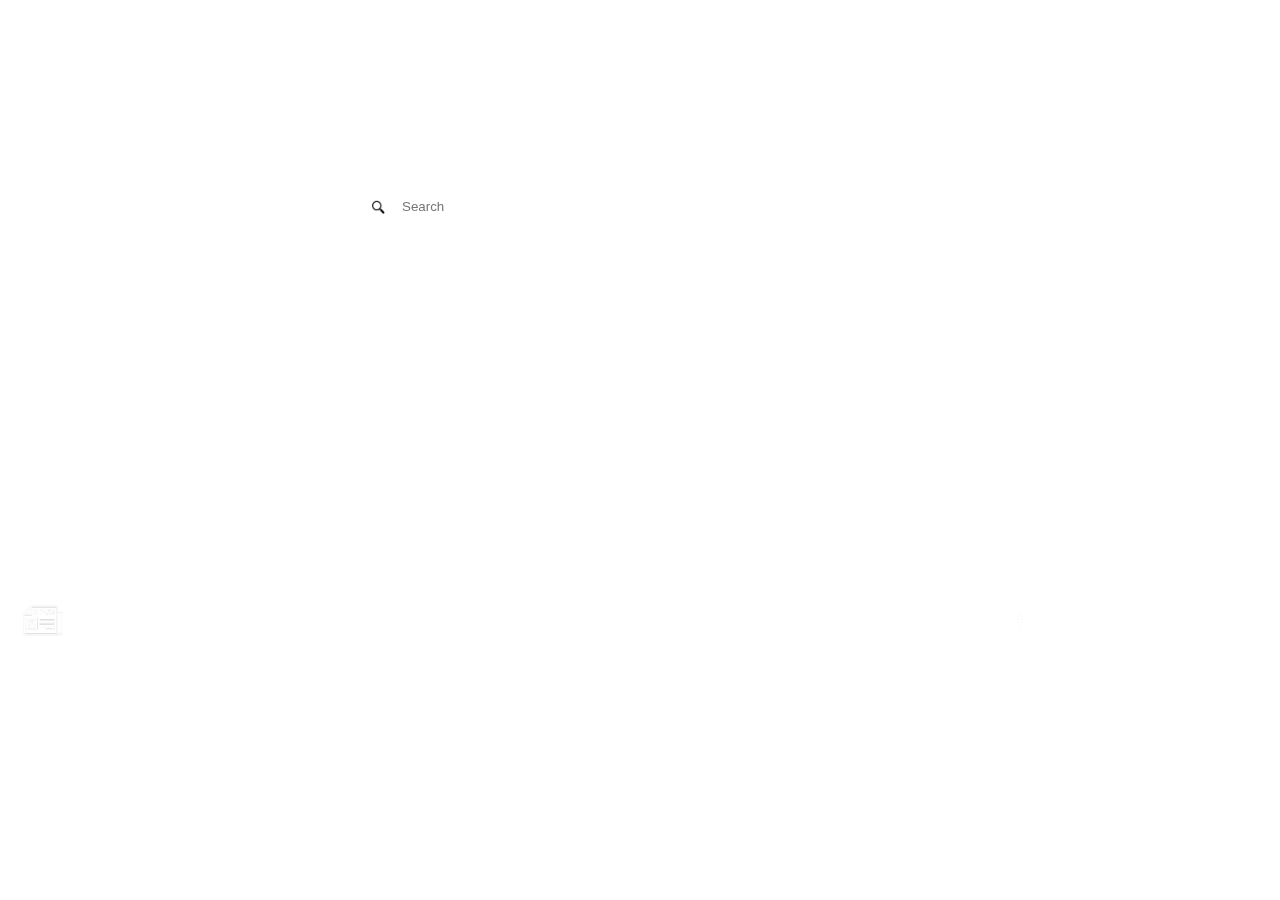
==== index.html @ d99f0b7e "Add: icone noticias" ====
<!DOCTYPE html>
<html lang="en">
<head>
    <meta charset="UTF-8">
    <meta http-equiv="X-UA-Compatible" content="IE=edge">
    <meta name="viewport" content="width=device-width, initial-scale=1.0">
    <title>Smart Room</title>
    <link rel="stylesheet" href="style.css">
    <link rel="stylesheet" href="./css/news.css">
    <link rel="stylesheet" href="./css/userAppsGoogle.css">
    <link rel="stylesheet" href="./css/menuMicro.css">
    <link rel="stylesheet" href="./css/config.css">
    <link rel="stylesheet" href="./css/homeApp.css">
    
</head>
<body>
    <!-- <img src="./img/Background/Monet/3.jpg" class="background-img"> -->
   
    <section class="fundoBody">
        <div style="background-image: url(./img/Background/paisagens/20.jpg);" class="background-img">
        </div>
    </section>
    <!--====================== menus de apps:========================== -->
    <div class="google-fundo">
        <img src="./img/menu.png" class="img-menu" onclick="google()">
    </div>
    
    <div class="micro-fundo">          <!--   menuMicro.css e menuMicro.js -->
        <img src="./img/menu.png" class="img-menu" onclick="micro()">
    </div>

    <!--====================== Configurações :========================== -->
    <div class="config-fundo">         <!--  config.js -->
        <img src="./img/engrenagem.png" onclick="config()">
    </div>
    
    <!--============================= Header / Principal ================================ -->

    <div class="head-frase">
        <p>Welcome To Smart Room</p>
        <h1 id="h1-id" onclick="fraseEdit()">Dê mais um passo na direção certa!</h1>
    </div>

    <form id="pesquisa" method="get" action="https://www.google.com/search" target="_blank" >
        <button type="submit"> <img src="./img/lupa.PNG" class="lupa"></button>
        <input type="text" class="tftextinput" name="q" id="google-search" placeholder="Search"><br><br>
        <!-- <input type="submit" value="" class="tfbutton" src="/img/lupa.PNG">  -->
    </form>

    <div class="links">     <!-- pesquisar como fazer carrossel-->
        <p>Nenhum link adicionado!</p>
        <div class="homeApp-user-div">
        </div>

        <div id="home-addLink">
            <img id="home-addLink-img" src="./img/Add.png" onclick="home_addLink()">
        </div>
    </div>

    
    <!-- ========================= Noticias ======================== -->
    <div class="news-icon-div">
        <div class="news-icon">     <!-- Botão para abrir as noticias-->     
            <a href="#janela-noticia">
                <img src="./img/News.png" class="img-menu" onclick="principais_noticias2()">
            </a>
        </div>
    
        <p id="news-p">Abrir Noticiário</p>
    </div>

<!-- 
    <div class="div-noticias" > 
        <a href="#janela-noticia" id="ancora-noticias">
            <div id="noticias"> 
                <section id="noticias1">
                    <img src="./img/noticias/techmund.jpg"  >
                    
                    <div id="hover-news" onclick="noticias()" >
                        <div id="div-news"></div>
                        
                        <h1 >Tecnologia</h1>
                    </div>
                </section>

                <section id="noticias2">
                    <img src="./img/noticias/cnnBrasil.jpg" >
                    
                    <div id="hover-news" onclick="noticias2()">
                        <div id="div-news"></div>
                        
                        <h1 >Diversas</h1>
                    </div>
                </section>
                
                <section id="noticias3">
                    <img src="./img/noticias/IM.png" >
                    
                    <div id="hover-news" onclick="noticias3()">
                        <div id="div-news"></div>
                        
                        <h1 >Dinheiro</h1>
                    </div>
                </section>
            </div>
        </a>
        
        <a href="#janela-noticia" id="ancora-noticias2">
            <div id="noticias"> 
                <section id="noticiasA">
                    <img src="./img/noticias/techradar.png"  >
                    
                    <div id="hover-news" onclick="noticiasA()" >
                        <div id="div-news"></div>
                        
                        <h1 >Tech - exterior</h1>
                    </div>
                </section>

                <section id="noticiasB">
                    <img src="./img/noticias/bundle.jpg" >
                    
                    <div id="hover-news" onclick="noticiasB()">
                        <div id="div-news"></div>
                        
                        <h1 >internacional</h1>
                    </div>
                </section>
                
                <section id="noticiasC">
                    <img src="./img/noticias/sturtup.jpg" >
                    
                    <div id="hover-news" onclick="noticiasC()">
                        <div id="div-news"></div>
                        
                        <h1 >SturtUp</h1>
                    </div>
                </section>
            </div>
        </a>
    </div>

    
    <div class="div-principais">
        <a href="#janela-noticia" class="ancora-principais" > 
            <button onclick="principais_noticias()" id="button-principais" style="background-image: url(./img/noticias/mais\ noticias.jpg); background-size: cover;" >
                <img src="" alt="">
            </button>
            
            <button onclick="principais_noticias2()" id="button-principais-user" style="background-image: url(./img/noticias/meu\ favorito.jpg); background-size: cover;">
            </button>
        </a>
    </div> -->
<!-- ================================- impressões por funções js ==================================    -->
<!-- AS divs que são impressas pelo js, estão sendo criadas abaixo dos scripts (exceto os iframes)-->

<div class="main">
</div>

   <script src="./script.js"></script>
   <script src="./js/frase.js"></script>
   <script src="./js/userAppsGoogle.js"></script>
   <script src="./js/menuMicro.js"></script>
   <script src="./js/config.js"></script>
   <script src="./js/homeApp.js"></script>
</body>
</html>
---- style.css ----
/* ============================
      🟡  Variáveis de cor 
============================= */
:root {
    --textoCor: #161616; 
    --textoCor_hover: rgb(195, 255, 255);
    --ButtonCor: #363636;
    --ButtonCor_hover: rgb(65, 83, 83);
    --appHover: rgb(148 221 221);
    --buttonOff_cor: rgb(170, 2, 2);
    

}

body {
    font-family: system-ul, Arial, Helvetica, sans-serif;
    color: white;
    box-sizing: border-box;
    margin: 0;
    display: flex;
    flex-direction: column;
    align-items: center;
    /* background-color: rgb(0 126 126); */
    background-repeat:round;
    background-size: cover; 
}

.fundoBody {
    position: fixed;
    margin-top: 0;
    z-index: -1;
    width: 100%;
    /* margin-top: 0; */
    height: 790px;
    background-size: inherit;
}
.background-img {
    position: fixed;
    margin-top: 0;
    z-index: -1;
    width: 100%;
    /* margin-top: 0; */
    height: 790px;
    background-size: inherit;
}

a {
    text-decoration: none;
}

button {
    background-color: var(--ButtonCor);
}

/* ===================== ScrollBars ================ */
::-webkit-scrollbar {
    width: 15px;
}

::-webkit-scrollbar-track {
    background-color: #F4F4F4;
}

::-webkit-scrollbar-thumb {
    background: #9aa1aa;       /* Cor da barrinha do scrollbar*/  
    border-radius: 35px;
}

div ::-webkit-scrollbar {
    width: 8px;
    background: none;
    border-radius: 15px;
  
}

div ::-webkit-scrollbar-track {
    background: none;
    border-radius: 15px;
    
}

div ::-webkit-scrollbar-thumb {
    background: #adadad;
    border-radius: 35px;
    
}


/* ===================== Main ================ */
.main {
    width: 100%;
}

/* =====================
       🟡 Menus
===================== */

.google-fundo{      /* botão apps */
    position: absolute;
    top: 20px;
    right: 20px;
    width: 35px;
    height: 35px;
    align-items: center;
    justify-content: center;
    display: flex;
    border-radius: 4px;
}

.img-menu { 
    width: 27px;
}

.google-fundo:hover{
    background-color: grey;
    opacity: 0.7;
    cursor: pointer;
}

.menu{            /* div apps (Js) */
    width: 340px;
    height: 411px;
    position: absolute;
    background-color: white;
    border-radius: 15px;
    padding: 0px;
    box-shadow: 1px 1px 8px 0px #000000;
    right: 20px;
    top: 65px;
    display: flex;
    flex-direction: column;
    z-index: 400;
}

#google-apps-scroll{
    overflow-y: scroll;
    overflow-x: hidden;
    z-index: 0;
    border-bottom-right-radius: 15px;
    border-top-right-radius: 15px;
    height: 368px;
    margin-top: 7px;
    margin-right: 4px;
}

.menu ul{            /* div apps (Js) */
    display: flex;
    padding-left: 0;
}

#addGoogle-button{
    border: none;
    border-radius: 15px;
    margin-bottom: 50px;
    width: 178px;
    height: 30px;
    color: white;
    display: block;
    margin: auto;
    margin-bottom: 50px;
    background-color:#505050;;
}
#addGoogle-button:hover{
   cursor: pointer;
   background-color: rgb(80, 102, 102);
}

.menu form{            /* form ao qual se encontra o botão mais do google */
    position: absolute;
    margin-top: 368px;
}

.menu form button{            /* botão mais do google */
    BORDER: none;
    height: 44px;
    width: 340px;
    border-bottom-left-radius: 15px;
    border-bottom-right-radius: 15px;
    color: white;
    z-index: 1;
}

.menu form button:hover {
    background-color: rgb(65, 83, 83);
    cursor: pointer;
}

.icones{
    width: 84px;
    height: 90px;
    display: flex;
    flex-direction: column;
    align-items: center;
    justify-content: center;
    font-size: 12px;
    position: relative;
    margin: 9px;
}

.icones-view{
    align-items: center;
    display: flex;
    flex-direction: column;
    justify-content: center;
    z-index: 1;
    width: 89px;
}

.icones-view img{
    width: 50px;
}

.icones p{
    color: black;
    margin: 0;
    margin-top: 6px;
}

.icones-fundo {
    height: 90px;
    width: 90px;
    border-radius: 10px;
    position: absolute;
    bottom: 0;
    display: none;
    background-color: rgb(148 221 221);
    opacity: 0.5 ;
}

.icones-view:hover + .icones-fundo{
    display: flex;
    cursor: pointer;
}

.google-button {
    margin-bottom: 20px;
}

/* =====================
      🟡  Head
===================== */
.head-frase{
    display: flex;
    flex-direction: column;
    align-items: center;
    margin: auto;
    margin-top: 90px;
}

.head-frase h1{
    margin-top: 0;
    font-size: 25px;
}

.head-frase h1:hover{
    color: rgb(195, 255, 255);
    cursor: pointer;
    opacity: 0.9;
}

/* ================== Menu edit Frase ==============  */
#menu-edit-frase-fundo {
    width: 100%;
    height: 996px;
    position: fixed;
    background-color: black;
    opacity: 0.5;
    margin-top: -95px;
    z-index: 3;
    
}

#menu-edit-frase {
    background-color: white;
    border-radius: 9px;
    color: black;
    align-items: center;
    display: flex;
    flex-direction: column;
    z-index: 4;
    position: fixed;
    width: 409px;
    height: 168px;
    box-shadow: 1px 1px 8px 0px #000000;
    margin-top: 160px;
}

#menu-edit-frase input{
    width: 340px;
    height: 26px;
    margin-top: 17px;
    border-radius: 10px;
    border: solid 1px black;
    padding-left: 6px;
}

#menu-edit-frase button{
    background-color: #363636;
    border: none;
    height: 39px;
    width: 100%;
    border-bottom-right-radius: 10px;
    border-bottom-left-radius: 10px;
    color: white;
    margin-top: 135px;
    position: absolute;
}
#menu-edit-frase button:hover{
  background-color: rgb(65, 83, 83);
  cursor: pointer;
}

/* ================================================================
       🟡 PESQUISA
================================================================ */

#pesquisa {
    width: 544px;
    height: 41px;
    display: flex;
    justify-content: center;
    align-items: center;

    border-radius: 20px;
    background-color: white;
    padding-left: 13px;
    padding-right: 20px;
    
}

#pesquisa input{
    height: 25px;
    border: none;
    background-color: white;
    width: 500px;
    padding: 0;
}

#pesquisa input:focus {

    outline: 0;
}

#pesquisa:hover {
    box-shadow: 1px 1px 8px 0px #000000;
}



#pesquisa button {
    background-color: white;
    border: none;
    width: 31px;
    padding-left: 0;
    align-items: center;
    display: flex;
}
.lupa:hover{
    opacity: 0.5;
    cursor: pointer;
}

.lupa{
    width: 14px;
}
---- css/news.css ----
/* =====================
        news-icon
===================== */
.news-icon-div{      /* botão apps (grade bolinhas) */
    position: absolute;
    top: 600px;
    left: 20px;
    width: 255px;
    height: 45px;
    align-items: center;
    display: flex;
    border-radius: 4px;
}
.news-icon{      /* botão apps (grade bolinhas) */
    width: 45px;
    height: 45px;
    align-items: center;
    justify-content: center;
    display: flex;
    border-radius: 4px;
}
.news-icon:hover{             
    background-color: grey;
    opacity: 0.7;
    cursor: pointer;
}

.news-icon img {
    width: 43px;
}

.news-icon:hover + #news-p {
    opacity: 1;
    transition: 1s;
    width: 115px;
    font-size: 12px;
}
#news-p {
    font-size: 0;
    opacity: 0;
    transition: 1s;
    cursor: default;
    background-color: rgb(204, 223, 235);
    border-radius: 10px;
    color: black;
    height: 23px;
    width: 0;
    align-items: center;
    justify-content: center;
    display: flex;
    margin-left: 5px;
}

#news-p:hover {
    opacity: 0.6;
    transition: 1s;
}



/* =====================
        news-head
===================== */
.news-head {
    display: flex;
    background-color: var(--ButtonCor);
    opacity: 0.8;
    height: 30px;
    align-items: center;
    font-size: 14px;
}

.news-head img {
    transition: 0.1s;
    margin-left: 10px;
    height: 20px;
    width: 20px;
    margin-top: auto;
    margin-bottom: auto;
}

.news-head img:hover {
    cursor: pointer;
    filter: opacity(0.7) drop-shadow(0 0 0  black);
    transition: 0.1s;
}

/* ------------------------ */
.news-head a{
    display: flex;
    color: white;
}

.news-head p {
    margin: 10px;
    margin-bottom: 4px;
    margin-top: 4px;
}

.news-head p:hover{
    cursor: pointer;
    color: var(--textoCor_hover);
}

.news-head button {
    position: absolute;
    right: 0;
    height: 30px;
    border: none;
    color: white;
    width: 40px;
    transition: 0.1s;
}
.news-head button:hover {
    cursor: pointer;
    background-color: var( --buttonOff_cor);
    transition: 0.1s;
}

/* =====================
        noticias
===================== */
.div-noticias{
    width: 799px;
    align-items: center;
    display: flex;
    flex-direction: column;
    height: 265px;
    margin-bottom: 5px;
}

#ancora-noticias{
    height: 130px;
    margin-bottom: 5px;
}

#noticias {
    display: flex;
    justify-content: center;
}

 #noticias section {         /* para todos os section*/
    margin-right: 5px;
    height: 130px;
}

#noticias img  {
    width: 260px; 
    height: 130px;
    opacity: 0.8;
}

#noticias1{     
    border-top-left-radius: 34px;
    border-bottom-left-radius: 0;
    border-top-right-radius: 0;
    border-bottom-right-radius: 0;
}
#noticias1 img{     
    border-top-left-radius: 34px;
    border-bottom-left-radius: 0;
    border-top-right-radius: 0;
    border-bottom-right-radius: 0;
    border: none;
    opacity: 0.7;
}
#noticias1 div{     
    border-top-left-radius: 34px;
    border-bottom-left-radius: 0;
    border-top-right-radius: 0;
    border-bottom-right-radius: 0;
}

#noticias3{     /* mudar de acordo com ultimo item das noticias */
    margin-right: 0;
    border-top-left-radius: 0;
    border-bottom-left-radius: 0;
    border-top-right-radius: 34px;
    border-bottom-right-radius: 0;
}
#noticias3 img{     /* mudar de acordo com ultimo item das noticias */
    border-top-left-radius: 0;
    border-bottom-left-radius: 0;
    border-top-right-radius: 34px;
    border-bottom-right-radius: 0;
   
}
#noticias3 div{     /* mudar de acordo com ultimo item das noticias */
    border-top-left-radius: 0;
    border-bottom-left-radius: 0;
    border-top-right-radius: 34px;
    border-bottom-right-radius: 0;
    
}

/* --------------------------- */

#ancora-noticias2{
    height: 130px;
    margin-bottom: 5px;
}

#noticiasA{     
    border-bottom-left-radius: 34px;
}
#noticiasA img{     
    border-bottom-left-radius: 34px;
    border: none;
    opacity: 0.7;
}
#noticiasA div{     
    border-bottom-left-radius: 34px;
}

#noticiasC {     /* mudar de acordo com ultimo item das noticias */
    border-bottom-right-radius: 34px;
}
#noticiasC img{     /* mudar de acordo com ultimo item das noticias */
    border-bottom-right-radius: 34px;
}
#noticiasC div{     /* mudar de acordo com ultimo item das noticias */
    border-bottom-right-radius: 34px;
}
/* --------------- */
.iframe {
    width: 100%;
    height: 627px;
    border: none;
    background-color: white;
    opacity: 0.9;
}

#hover-news {
    opacity: 0;
    width: 260px; 
    height: 130px; 
    margin-top: -134px;
    display: flex; 
    justify-content: center; 
    align-items: center;
    flex-direction: column;
    transition: 0.3s;
}

#div-news {
    background-color: rgb(38, 45, 66);
    opacity: 0.5;
    width: 260px; 
    height: 130px;
    position: absolute;
    margin-bottom: 0px;
}


#hover-news h1{
    position: absolute;
    font-size: 35px;
}

#hover-news:hover {
    opacity: 1;
    color: white;
    box-shadow: 1px 1px 8px 0px #000000;
    cursor: pointer;
    transition: 0.2s;
}

/* =========== Priincipais noticias ========= */
.ancora-principais {
    display: flex;
    width: 733px;
    height: 100%; 
}

.div-principais{
    display: flex;
    width: 733px;
    bottom: 0;
    height: 10px;
    padding: 0;
    opacity: 0;
    margin-bottom: 118px;
    transition: 1s;
}

.div-principais:hover{
    opacity: 1;
    height: 60px;
    margin-bottom: 68px;
    transition: 0.3s;
}

.div-noticias:hover + .div-principais {
    opacity: 1;
    height: 60px;
    margin-bottom: 68px;
    transition: 0.5s;
}


#button-principais{
    width: 365.5px;
    height: 100%;
    background: #363636;
    color: white;
    border: none;
    margin-bottom: 0;
    opacity: 0.7;
    bottom: 0;
    border-bottom-left-radius: 34px;
    margin-bottom: 0;    
}

#button-principais:hover{
    opacity: 1;
    cursor: pointer;
    box-shadow: 1px 1px 8px 0px #000000;

}

#button-principais-user{
    width: 365.5px;
    height: 100%;
    background: #363636;
    color: white;
    border: none;
    margin-bottom: 0;
    opacity: 0.7;
    bottom: 0;
    border-bottom-right-radius: 34px;
    margin-bottom: 0;    
}

#button-principais-user:hover{
    opacity: 1;
    cursor: pointer;
    box-shadow: 1px 1px 8px 0px #000000;
}

/* ========================================== */
---- css/userAppsGoogle.css ----
#section-menuEdit-appGoogle{
    align-items: center;
    display: flex;
    flex-direction: column;
    z-index: 4;
    position: fixed;
    width: 409px;
    height: 310px;;
    margin-top: 21px;
}

#menu-edit-appGoogle {
    background-color: white;
    border-radius: 9px;
    color: black;
    align-items: center;
    display: flex;
    flex-direction: column;
    z-index: 4;
    position: fixed;
    width: 409px;
    height: 310px;
    box-shadow: 1px 1px 8px 0px #000000;
    margin-top: 160px;
    
}

#menu-edit-appGoogle input{
    width: 340px;
    height: 26px;
    margin-top: 17px;
    border-radius: 10px;
    border: solid 1px black;
    padding-left: 6px;
}

#appGoogle-saveButton{
    background-color: #363636;
    border: none;
    height: 39px;
    width: 100%;
    border-bottom-right-radius: 10px;
    border-bottom-left-radius: 10px;
    color: white;
    margin-top: 432px;
    position: absolute;

    z-index: 4;
}

#appGoogle-saveButton:hover{
  background-color: rgb(65, 83, 83);
  cursor: pointer;
}

#appsGoogle-button {
    border: none;
    color: white;
    display: block;
    margin: 0;
    width: 110px;
    padding: 0;
    position: relative;
    margin-top: 15px;
    height: 25px;
    border-radius: 12px;
}

#appsGoogle-button:hover {
    background-color: rgb(65, 83, 83);
    cursor: pointer;
}
---- css/menuMicro.css ----
/* ========== Microsoft ======  */
.micro-fundo{      /* botão apps (grade bolinhas) */
    position: absolute;
    top: 20px;
    left: 20px;
    width: 35px;
    height: 35px;
    align-items: center;
    justify-content: center;
    display: flex;
    border-radius: 4px;
}
.micro-fundo:hover{             
    background-color: grey;
    opacity: 0.7;
    cursor: pointer;
}

.menuMicro{            /* div apps (Js) */
    width: 340px;
    height: 411px;
    position: absolute;
    background-color: white;
    border-radius: 15px;
    padding: 0px;
    box-shadow: 1px 1px 8px 0px #000000;
    left: 20px;
    top: 65px;
    z-index: 400;
}

#micro-apps-scroll{
    overflow-y: scroll;
    overflow-x: hidden;
    z-index: 0;
    border-bottom-right-radius: 15px;
    border-top-right-radius: 15px;
    height: 368px;
    margin-top: 7px;
    margin-right: 4px;

   
}
 #micro-in-scroll {        /*os apps estão numa div dentro do scroll */
    display: grid;
    grid-template-columns: auto auto auto;
    margin-bottom: 14px;
    margin-left: 9px;
}

#img-micro {
    margin-right: 11px;
}

.menuMicro form{            /* form ao qual se encontra o botão mais da microsoft */
    position: absolute;
    margin-top: -7px;
    z-index: 1;
}

.menuMicro form button{            /* botão mais da microsoft */
    BORDER: none;
    height: 44px;
    width: 340px;
    border-bottom-left-radius: 15px;
    border-bottom-right-radius: 15px;
    color: white;
    z-index: 1;
    margin-bottom: 20px;
}

.menuMicro form button:hover {
    background-color: rgb(65, 83, 83);
    cursor: pointer;
}
---- css/config.css ----
/* =============================================================
        🟡Botão engrenagem
============================================================== */
.config-fundo{      /* botão configurações */
    position: absolute;
    top: 20px;
    right: 60px;
    width: 35px;
    height: 35px;
    align-items: center;
    justify-content: center;
    display: flex;
    border-radius: 4px;
}

.config-fundo img{
    width: 38px;
}

.config-fundo:hover{
    background-color: grey;
    opacity: 0.7;
    cursor: pointer;
}

/* =============================================================
       🟡 menu
============================================================== */
.menuConfig {
    position: fixed;
    background-color: white;
    color: black;
    display: flex;
    margin: auto;
    margin-top: 20px;
    width: 80%;
    height: 600px;
    border-radius: 10px;
    box-shadow: 1px 1px 8px 0px #222222c7;
    z-index: 100;
}

#configHead {
    position: absolute;
    display: flex;
    background-color: var(--ButtonCor);
    width: 100%;
    border-top-left-radius: 9px;
    border-top-right-radius: 9px;
    color: white;
}


#configHead p {
    margin-left: 10px;
 }

#configHead button {
    position: absolute;
    right: 0;
    height: 50px;
    width: 50px;
    color: white;
    border-top-right-radius: 9px;
    border: none;
    z-index: 10000;
}

#configHead button:hover {
    cursor: pointer;
    background-color: var(--buttonOff_cor);
}

.menuConfig h2:hover{
    cursor: pointer;
    color: rgb(0, 107, 107);
}
   
/* ======= Lista ====  */
#configLista {
    border-right: solid 1px black;
    margin-left: 18px;
    margin-right: 19px;
    margin-top: 50px;
    margin-bottom: 50px;
    width: 187px;
}

#configLista p:hover {
    cursor: pointer;
    color: rgb(0, 107, 107);
}

/* ======= Conteudo ====  */
#configConteudo {
    position: relative;
    width: 99.8%;
    height: 549px;
    margin-top: 50px;
    overflow-y: scroll;
    overflow-x: hidden;
    margin-right: 4px;
}

/* ========================================
       🟡Personalizar
========================================= */
#personalizar {
    position: absolute;
    width: 99%;
    height: 100%;
}

/* ======= Monet ====  */
#monetScroll {
    overflow-y: scroll;
    overflow-x: hidden;
    width: 100%;
    height: 326px;;
  
}

#imagensMonet {
    display: grid;
    grid-template-columns: auto auto auto auto;
}

.elemento {
    position: relative;
    width: 203px;
    height: 133px;
    display: flex;
    align-items: center;
    justify-content: center;
}

.elemento-img {
    height: 100px;
    width: 200px;
    position: absolute;
    transition: 0.5s;
    border-radius: 5px;
    box-shadow: 1px 1px 8px 0px #2222229c;
    background-size: cover;
}

.elemento-img:hover {
    height: 120px;
    z-index: 10;
    transition: 0.5s;
    cursor: pointer;
}

/* ======= Paisagens ====  */

#paisagensScroll {
    overflow-y: scroll;
    overflow-x: hidden;
    width: 100%;
    height: 326px;;
  
}

#paisagensImagens {
    display: grid;
    grid-template-columns: auto auto auto auto;
}

#paisagensElemento {
    position: relative;
    width: 203px;
    height: 133px;
    display: flex;
    align-items: center;
    justify-content: center;
}
---- css/homeApp.css ----
/* =============================================================
     🟡   Folders and links
============================================================== */

.links {
    position: relative;
    margin-top: 47px;
    margin-bottom: 58px;
    width: 795px;
    height: 365px;
    display: flex;
    flex-direction: column;
    align-items: center;
    justify-content: center;
}

.homeApp-user-div {
    display: grid;
    grid-template-columns: 132px 132px 132px 132px 132px 132px ;
}

#home-addLink{
    width: 25px;
    height: 25px;
    display: flex;
    align-items: center;
    justify-content: center;
    right: 5px;
    bottom: 5px;
    position: absolute;
}

#home-addLink-img {
    width: 20px;
    transition: 0.1s;
}

#home-addLink-img:hover {
    cursor: pointer;
    opacity: 0.8;
    width: 25px;
    transition: 0.1s;
}
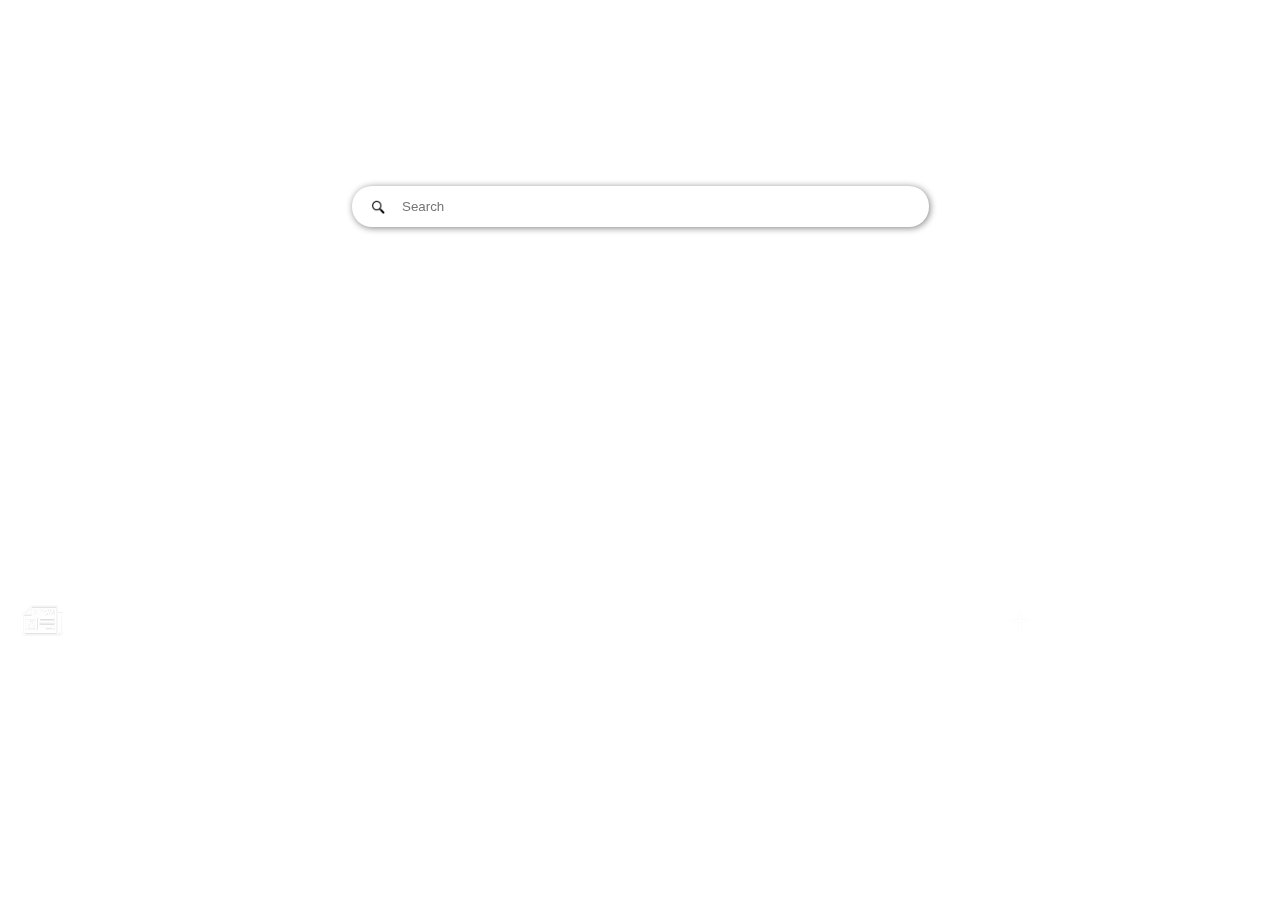
==== commit 6446e740: "ADD: scroll suave para news" ====
--- a/index.html
+++ b/index.html
@@ -4,10 +4,11 @@
     <meta charset="UTF-8">
     <meta http-equiv="X-UA-Compatible" content="IE=edge">
     <meta name="viewport" content="width=device-width, initial-scale=1.0">
-    <title>Smart Room</title>
+    <title>Main House</title>
+    <link rel="icon" href="./img/houseIcon.png">
     <link rel="stylesheet" href="style.css">
     <link rel="stylesheet" href="./css/news.css">
-    <link rel="stylesheet" href="./css/userAppsGoogle.css">
+    <link rel="stylesheet" href="./css/menuGoogle.css">
     <link rel="stylesheet" href="./css/menuMicro.css">
     <link rel="stylesheet" href="./css/config.css">
     <link rel="stylesheet" href="./css/homeApp.css">
@@ -35,33 +36,36 @@
     </div>
     
     <!--============================= Header / Principal ================================ -->
-
-    <div class="head-frase">
-        <p>Welcome To Smart Room</p>
+    
+    <!-- Walcome / Frase-->
+    <div class="head-frase">                    
+        <p>Welcome To Main House</p>
         <h1 id="h1-id" onclick="fraseEdit()">Dê mais um passo na direção certa!</h1>
     </div>
 
+        <!-- Pesquisa-->
     <form id="pesquisa" method="get" action="https://www.google.com/search" target="_blank" >
         <button type="submit"> <img src="./img/lupa.PNG" class="lupa"></button>
         <input type="text" class="tftextinput" name="q" id="google-search" placeholder="Search"><br><br>
         <!-- <input type="submit" value="" class="tfbutton" src="/img/lupa.PNG">  -->
     </form>
 
+    <!-- Botão Add-->
     <div class="links">     <!-- pesquisar como fazer carrossel-->
         <p>Nenhum link adicionado!</p>
         <div class="homeApp-user-div">
         </div>
 
         <div id="home-addLink">
-            <img id="home-addLink-img" src="./img/Add.png" onclick="home_addLink()">
+            <img id="home-addLinkButton" src="./img/Add.png" onclick="home_addLink()">
         </div>
     </div>
 
     
     <!-- ========================= Noticias ======================== -->
     <div class="news-icon-div">
-        <div class="news-icon">     <!-- Botão para abrir as noticias-->     
-            <a href="#janela-noticia">
+        <div class="news-icon" onclick="ScrollOnClick(event)" >     <!-- Botão para abrir as noticias-->     
+            <a href="#janela-noticia" >
                 <img src="./img/News.png" class="img-menu" onclick="principais_noticias2()">
             </a>
         </div>
@@ -69,88 +73,6 @@
         <p id="news-p">Abrir Noticiário</p>
     </div>
 
-<!-- 
-    <div class="div-noticias" > 
-        <a href="#janela-noticia" id="ancora-noticias">
-            <div id="noticias"> 
-                <section id="noticias1">
-                    <img src="./img/noticias/techmund.jpg"  >
-                    
-                    <div id="hover-news" onclick="noticias()" >
-                        <div id="div-news"></div>
-                        
-                        <h1 >Tecnologia</h1>
-                    </div>
-                </section>
-
-                <section id="noticias2">
-                    <img src="./img/noticias/cnnBrasil.jpg" >
-                    
-                    <div id="hover-news" onclick="noticias2()">
-                        <div id="div-news"></div>
-                        
-                        <h1 >Diversas</h1>
-                    </div>
-                </section>
-                
-                <section id="noticias3">
-                    <img src="./img/noticias/IM.png" >
-                    
-                    <div id="hover-news" onclick="noticias3()">
-                        <div id="div-news"></div>
-                        
-                        <h1 >Dinheiro</h1>
-                    </div>
-                </section>
-            </div>
-        </a>
-        
-        <a href="#janela-noticia" id="ancora-noticias2">
-            <div id="noticias"> 
-                <section id="noticiasA">
-                    <img src="./img/noticias/techradar.png"  >
-                    
-                    <div id="hover-news" onclick="noticiasA()" >
-                        <div id="div-news"></div>
-                        
-                        <h1 >Tech - exterior</h1>
-                    </div>
-                </section>
-
-                <section id="noticiasB">
-                    <img src="./img/noticias/bundle.jpg" >
-                    
-                    <div id="hover-news" onclick="noticiasB()">
-                        <div id="div-news"></div>
-                        
-                        <h1 >internacional</h1>
-                    </div>
-                </section>
-                
-                <section id="noticiasC">
-                    <img src="./img/noticias/sturtup.jpg" >
-                    
-                    <div id="hover-news" onclick="noticiasC()">
-                        <div id="div-news"></div>
-                        
-                        <h1 >SturtUp</h1>
-                    </div>
-                </section>
-            </div>
-        </a>
-    </div>
-
-    
-    <div class="div-principais">
-        <a href="#janela-noticia" class="ancora-principais" > 
-            <button onclick="principais_noticias()" id="button-principais" style="background-image: url(./img/noticias/mais\ noticias.jpg); background-size: cover;" >
-                <img src="" alt="">
-            </button>
-            
-            <button onclick="principais_noticias2()" id="button-principais-user" style="background-image: url(./img/noticias/meu\ favorito.jpg); background-size: cover;">
-            </button>
-        </a>
-    </div> -->
 <!-- ================================- impressões por funções js ==================================    -->
 <!-- AS divs que são impressas pelo js, estão sendo criadas abaixo dos scripts (exceto os iframes)-->
 
@@ -159,10 +81,11 @@
 
    <script src="./script.js"></script>
    <script src="./js/frase.js"></script>
-   <script src="./js/userAppsGoogle.js"></script>
+   <script src="./js/menuGoogle.js"></script>
    <script src="./js/menuMicro.js"></script>
    <script src="./js/config.js"></script>
    <script src="./js/homeApp.js"></script>
 </body>
 </html>
 
+
--- a/style.css
+++ b/style.css
@@ -4,10 +4,12 @@
 :root {
     --textoCor: #161616; 
     --textoCor_hover: rgb(195, 255, 255);
-    --ButtonCor: #363636;
-    --ButtonCor_hover: rgb(65, 83, 83);
+    --textoCor_hover2: rgb(123, 168, 168);
+    --buttonCor: #363636;
+    --buttonCor_hover: rgb(65, 83, 83);
     --appHover: rgb(148 221 221);
     --buttonOff_cor: rgb(170, 2, 2);
+    --boxShadow: 1px 1px 8px 0px #000000;
     
 
 }
@@ -40,7 +42,7 @@
     z-index: -1;
     width: 100%;
     /* margin-top: 0; */
-    height: 790px;
+    height: 100%;
     background-size: inherit;
 }
 
@@ -49,7 +51,7 @@
 }
 
 button {
-    background-color: var(--ButtonCor);
+    background-color: var(--buttonCor);
 }
 
 /* ===================== ScrollBars ================ */
@@ -91,150 +93,6 @@
     width: 100%;
 }
 
-/* =====================
-       🟡 Menus
-===================== */
-
-.google-fundo{      /* botão apps */
-    position: absolute;
-    top: 20px;
-    right: 20px;
-    width: 35px;
-    height: 35px;
-    align-items: center;
-    justify-content: center;
-    display: flex;
-    border-radius: 4px;
-}
-
-.img-menu { 
-    width: 27px;
-}
-
-.google-fundo:hover{
-    background-color: grey;
-    opacity: 0.7;
-    cursor: pointer;
-}
-
-.menu{            /* div apps (Js) */
-    width: 340px;
-    height: 411px;
-    position: absolute;
-    background-color: white;
-    border-radius: 15px;
-    padding: 0px;
-    box-shadow: 1px 1px 8px 0px #000000;
-    right: 20px;
-    top: 65px;
-    display: flex;
-    flex-direction: column;
-    z-index: 400;
-}
-
-#google-apps-scroll{
-    overflow-y: scroll;
-    overflow-x: hidden;
-    z-index: 0;
-    border-bottom-right-radius: 15px;
-    border-top-right-radius: 15px;
-    height: 368px;
-    margin-top: 7px;
-    margin-right: 4px;
-}
-
-.menu ul{            /* div apps (Js) */
-    display: flex;
-    padding-left: 0;
-}
-
-#addGoogle-button{
-    border: none;
-    border-radius: 15px;
-    margin-bottom: 50px;
-    width: 178px;
-    height: 30px;
-    color: white;
-    display: block;
-    margin: auto;
-    margin-bottom: 50px;
-    background-color:#505050;;
-}
-#addGoogle-button:hover{
-   cursor: pointer;
-   background-color: rgb(80, 102, 102);
-}
-
-.menu form{            /* form ao qual se encontra o botão mais do google */
-    position: absolute;
-    margin-top: 368px;
-}
-
-.menu form button{            /* botão mais do google */
-    BORDER: none;
-    height: 44px;
-    width: 340px;
-    border-bottom-left-radius: 15px;
-    border-bottom-right-radius: 15px;
-    color: white;
-    z-index: 1;
-}
-
-.menu form button:hover {
-    background-color: rgb(65, 83, 83);
-    cursor: pointer;
-}
-
-.icones{
-    width: 84px;
-    height: 90px;
-    display: flex;
-    flex-direction: column;
-    align-items: center;
-    justify-content: center;
-    font-size: 12px;
-    position: relative;
-    margin: 9px;
-}
-
-.icones-view{
-    align-items: center;
-    display: flex;
-    flex-direction: column;
-    justify-content: center;
-    z-index: 1;
-    width: 89px;
-}
-
-.icones-view img{
-    width: 50px;
-}
-
-.icones p{
-    color: black;
-    margin: 0;
-    margin-top: 6px;
-}
-
-.icones-fundo {
-    height: 90px;
-    width: 90px;
-    border-radius: 10px;
-    position: absolute;
-    bottom: 0;
-    display: none;
-    background-color: rgb(148 221 221);
-    opacity: 0.5 ;
-}
-
-.icones-view:hover + .icones-fundo{
-    display: flex;
-    cursor: pointer;
-}
-
-.google-button {
-    margin-bottom: 20px;
-}
 
 /* =====================
       🟡  Head
@@ -261,11 +119,11 @@
 /* ================== Menu edit Frase ==============  */
 #menu-edit-frase-fundo {
     width: 100%;
-    height: 996px;
+    height: 100%;
     position: fixed;
     background-color: black;
     opacity: 0.5;
-    margin-top: -95px;
+    margin-top:0;
     z-index: 3;
     
 }
@@ -285,7 +143,7 @@
     margin-top: 160px;
 }
 
-#menu-edit-frase input{
+#frase-input{
     width: 340px;
     height: 26px;
     margin-top: 17px;
@@ -294,7 +152,7 @@
     padding-left: 6px;
 }
 
-#menu-edit-frase button{
+#frase-button{
     background-color: #363636;
     border: none;
     height: 39px;
@@ -305,7 +163,7 @@
     margin-top: 135px;
     position: absolute;
 }
-#menu-edit-frase button:hover{
+#frase-button:hover{
   background-color: rgb(65, 83, 83);
   cursor: pointer;
 }
@@ -325,6 +183,7 @@
     background-color: white;
     padding-left: 13px;
     padding-right: 20px;
+    box-shadow: 1px 1px 7px 0px grey;
     
 }
 
--- a/css/news.css
+++ b/css/news.css
@@ -31,17 +31,19 @@
 
 .news-icon:hover + #news-p {
     opacity: 1;
-    transition: 1s;
+    transition: 0.4s;
     width: 115px;
     font-size: 12px;
 }
 #news-p {
     font-size: 0;
     opacity: 0;
-    transition: 1s;
+    transition: 0.3s;
     cursor: default;
     background-color: rgb(204, 223, 235);
     border-radius: 10px;
+    border-bottom-left-radius: 1px;
+    border-top-left-radius: 1px;
     color: black;
     height: 23px;
     width: 0;
@@ -53,7 +55,7 @@
 
 #news-p:hover {
     opacity: 0.6;
-    transition: 1s;
+    transition: 0.4s;
 }
 
 
@@ -63,7 +65,7 @@
 ===================== */
 .news-head {
     display: flex;
-    background-color: var(--ButtonCor);
+    background-color: var(--buttonCor);
     opacity: 0.8;
     height: 30px;
     align-items: center;
@@ -337,4 +339,13 @@
     box-shadow: 1px 1px 8px 0px #000000;
 }
 
-/* ========================================== */+
+/* ===========================================================================================================
+                    RESPONSIV: HEIGHT 1000px
+=========================================================================================================== */
+
+@media screen and (max-height: 2000px){
+    .iframe {
+        height: 1000px;
+    }
+}
--- a/css/menuGoogle.css
+++ b/css/menuGoogle.css
@@ -0,0 +1,223 @@
+/* =====================
+       🟡 Menus
+===================== */
+
+.google-fundo{      /* botão apps */
+    position: absolute;
+    top: 20px;
+    right: 20px;
+    width: 35px;
+    height: 35px;
+    align-items: center;
+    justify-content: center;
+    display: flex;
+    border-radius: 4px;
+}
+
+.img-menu { 
+    width: 27px;
+}
+
+.google-fundo:hover{
+    background-color: grey;
+    opacity: 0.7;
+    cursor: pointer;
+}
+
+.menu{            /* div apps (Js) */
+    width: 340px;
+    height: 411px;
+    position: absolute;
+    background-color: white;
+    border-radius: 15px;
+    padding: 0px;
+    box-shadow: 1px 1px 8px 0px #000000;
+    right: 20px;
+    top: 65px;
+    display: flex;
+    flex-direction: column;
+    z-index: 400;
+}
+
+#google-apps-scroll{
+    overflow-y: scroll;
+    overflow-x: hidden;
+    z-index: 0;
+    border-bottom-right-radius: 15px;
+    border-top-right-radius: 15px;
+    height: 368px;
+    margin-top: 7px;
+    margin-right: 4px;
+}
+
+#google-in-scroll {        /*os apps estão numa div dentro do scroll */
+    display: grid;
+    grid-template-columns: auto auto auto;
+    margin-bottom: 14px;
+    margin-left: 9px;
+}
+
+#google-in-scroll-div{
+    display: flex;
+    flex-direction: column;
+    align-items: center;
+}
+
+
+#addGoogle-button{
+    border: none;
+    border-radius: 15px;
+    margin-bottom: 50px;
+    width: 178px;
+    height: 30px;
+    color: white;
+    display: block;
+    margin: auto;
+    margin-bottom: 50px;
+    background-color:#505050;;
+}
+
+#addGoogle-button:hover{
+   cursor: pointer;
+   background-color: rgb(80, 102, 102);
+}
+
+.menu form{            /* form ao qual se encontra o botão mais do google */
+    position: absolute;
+    margin-top: 368px;
+}
+
+.menu form button{            /* botão mais do google */
+    BORDER: none;
+    height: 44px;
+    width: 340px;
+    border-bottom-left-radius: 15px;
+    border-bottom-right-radius: 15px;
+    color: white;
+    z-index: 1;
+}
+
+.menu form button:hover {
+    background-color: rgb(65, 83, 83);
+    cursor: pointer;
+}
+
+.icones{
+    width: 84px;
+    height: 67px;
+    display: flex;
+    flex-direction: column;
+    align-items: center;
+    justify-content: center;
+    font-size: 12px;
+    position: relative;
+    margin: 0;
+}
+
+.icones-view{
+    align-items: center;
+    display: flex;
+    flex-direction: column;
+    justify-content: center;
+    z-index: 1;
+    height: 90px;
+    width: 90px;
+}
+
+.icones-view img{
+    width: 30px;
+}
+
+.icones-fundo {
+    height: 90px;
+    width: 90px;
+    border-radius: 10px;
+    position: absolute;
+    bottom: 0;
+    display: none;
+    background-color: rgb(18, 128, 128);
+    opacity: 0.5 ;
+    top: 0;
+    z-index: -1;
+}
+
+.icones-view:hover + .icones-fundo{
+    display: flex;
+    cursor: pointer;
+}
+
+.iconeFundo-branco{
+    background-color: white;
+    border-radius: 30px;
+    opacity: 0.9;
+    height: 50px;
+    width: 50px;
+    display: flex;
+    align-items: center;
+    justify-content: center ;
+    
+}
+
+.google-button {
+    margin-bottom: 20px;
+}
+
+/* ===================================================================== */
+                        /*  */
+/* ===================================================================== */
+
+
+#section-menuEdit-appGoogle{
+    align-items: center;
+    display: flex;
+    flex-direction: column;
+    z-index: 4;
+    position: fixed;
+    width: 409px;
+    height: 310px;;
+    margin-top: 21px;
+}
+
+#menu-edit-appGoogle {
+    background-color: white;
+    border-radius: 9px;
+    color: black;
+    align-items: center;
+    display: flex;
+    flex-direction: column;
+    z-index: 4;
+    position: fixed;
+    width: 409px;
+    height: 310px;
+    box-shadow: 1px 1px 8px 0px #000000;
+    margin-top: 160px;
+    
+}
+
+#menu-edit-appGoogle input{
+    width: 340px;
+    height: 26px;
+    margin-top: 17px;
+    border-radius: 10px;
+    border: solid 1px black;
+    padding-left: 6px;
+}
+
+#appGoogle-saveButton{
+    background-color: #363636;
+    border: none;
+    height: 39px;
+    width: 100%;
+    border-bottom-right-radius: 10px;
+    border-bottom-left-radius: 10px;
+    color: white;
+    margin-top: 274px;
+    position: absolute;
+    z-index: 4;
+}
+
+#appGoogle-saveButton:hover{
+  background-color: rgb(65, 83, 83);
+  cursor: pointer;
+}
+
--- a/css/menuMicro.css
+++ b/css/menuMicro.css
@@ -50,6 +50,23 @@
     margin-left: 9px;
 }
 
+
+#micro-in-scroll-div{
+    display: flex;
+    flex-direction: column;
+    align-items: center;
+}
+
+.nameAppMicro{
+    color: black;
+    margin: 0;
+    margin-top: 6px;
+    width: 69px;
+    text-align: center;
+    border: none;
+    background: none;
+}
+
 #img-micro {
     margin-right: 11px;
 }
--- a/css/config.css
+++ b/css/config.css
@@ -1,5 +1,8 @@
+
+
+
 /* =============================================================
-        🟡Botão engrenagem
+🟡Botão engrenagem
 ============================================================== */
 .config-fundo{      /* botão configurações */
     position: absolute;
@@ -34,7 +37,7 @@
     margin: auto;
     margin-top: 20px;
     width: 80%;
-    height: 600px;
+    height: 80%;
     border-radius: 10px;
     box-shadow: 1px 1px 8px 0px #222222c7;
     z-index: 100;
@@ -43,7 +46,7 @@
 #configHead {
     position: absolute;
     display: flex;
-    background-color: var(--ButtonCor);
+    background-color: var(--buttonCor);
     width: 100%;
     border-top-left-radius: 9px;
     border-top-right-radius: 9px;
@@ -73,7 +76,7 @@
 
 .menuConfig h2:hover{
     cursor: pointer;
-    color: rgb(0, 107, 107);
+    color: var(--textoCor_hover2);
 }
    
 /* ======= Lista ====  */
@@ -88,14 +91,14 @@
 
 #configLista p:hover {
     cursor: pointer;
-    color: rgb(0, 107, 107);
+    color: var(--textoCor_hover2);
 }
 
 /* ======= Conteudo ====  */
 #configConteudo {
     position: relative;
     width: 99.8%;
-    height: 549px;
+    height: 86%;
     margin-top: 50px;
     overflow-y: scroll;
     overflow-x: hidden;
@@ -109,6 +112,11 @@
     position: absolute;
     width: 99%;
     height: 100%;
+}
+
+#personalizar h2 {
+    width: 128px;
+    font-weight: 100;
 }
 
 /* ======= Monet ====  */
@@ -175,4 +183,18 @@
     justify-content: center;
 }
 
-
+/* fim do  media */
+ 
+/* =====================================================================
+            Responsividade height  min 950px
+===================================================================== */
+@media screen and (min-height: 950px){
+    .menuConfig {
+        height: 855px;
+    }
+
+    #configConteudo {
+        margin-top: 58px;
+        height: 746px;
+    }
+}
--- a/css/homeApp.css
+++ b/css/homeApp.css
@@ -14,11 +14,102 @@
     align-items: center;
     justify-content: center;
 }
+.homeApp-user {
+    margin: 3px;
+    align-items: center;
+    display: flex;
+    flex-direction: column;
+    justify-content: center;
+    position: relative;
+}
 
 .homeApp-user-div {
     display: grid;
     grid-template-columns: 132px 132px 132px 132px 132px 132px ;
-}
+    
+}
+
+.homeApp-user-div p{
+    color: white;
+    font-weight: bold;
+    width: 10px;
+    height: 25px;
+    display: flex;
+    align-items: center;
+    justify-content: center;
+    border-radius: 50px;
+    font-size: 20px;
+    transition: 100ms;
+    font-weight: bold;
+}
+
+.homeApp-user-div p:hover{
+    color: white;
+    font-weight: bold;
+    background-color: grey;
+    width: 25px;
+    height: 25px;
+    display: flex;
+    align-items: center;
+    justify-content: center;
+    border-radius: 50px;
+    font-size: 20px;
+    transition: 100ms;
+    opacity: 0.8;
+}
+
+.nameApp{
+    width: 82px;
+    text-align: center;
+    transition: 100ms;
+    background: none;
+    border: none;
+    color: white;
+    font-weight: bold;
+    border-radius: 32px;
+    z-index: -1;               /*o z-index não ta funfando*/
+}
+
+.nameApp:hover{
+    width: 190px;
+    transition: 100ms;
+    z-index: 2;
+    background-color: var(--buttonCor);
+}
+
+.edit-app{                     /*  botãozinho de editar os apps */
+    font-size: 20px;
+    position: relative;
+    width: 7px;
+    height: 25px;
+    top: -86px;
+    left: -34px;
+    margin: 0;
+    opacity: 0.5;
+    z-index: 2;
+    
+}
+
+#fundo-editApp{
+    background-color: grey;
+    width: 90px;
+    height: 90px;
+    position: absolute;
+    top: 0;
+    z-index: 2;
+    border-radius: 10px;
+    opacity: 0.5;
+}
+
+.icones-fundo{
+    display: none;
+}
+
+.edit-app:hover{
+    opacity: 1;
+    cursor: pointer;
+}
+
 
 #home-addLink{
     width: 25px;
@@ -31,15 +122,112 @@
     position: absolute;
 }
 
-#home-addLink-img {
+#home-addLinkButton {
     width: 20px;
     transition: 0.1s;
 }
 
-#home-addLink-img:hover {
+#home-addLinkButton:hover {
     cursor: pointer;
     opacity: 0.8;
     width: 25px;
     transition: 0.1s;
 } 
 
+/* =============================================================
+     🟡   Menu
+============================================================== */
+#menu-homeApp {
+    background-color: white;
+    border-radius: 9px;
+    color: black;
+    align-items: center;
+    display: flex;
+    flex-direction: column;
+    z-index: 4;
+    position: fixed;
+    width: 409px;
+    height: 249px;
+    box-shadow: 1px 1px 8px 0px #000000;
+    margin-top: 160px;
+}
+
+#menu-homeApp h2 {
+    margin-bottom: 3px;
+}
+
+#frase-input, #frase-input2, #icone {
+    width: 340px;
+    height: 26px;
+    margin-top: 17px;
+    border-radius: 10px;
+    border: solid 1px black;
+    padding-left: 6px;
+}
+
+#homeApp-button{
+    background-color: #363636;
+    border: none;
+    height: 39px;
+    width: 100%;
+    border-bottom-right-radius: 10px;
+    border-bottom-left-radius: 10px;
+    color: white;
+    margin-top: 211px;
+    position: absolute;
+}
+#homeApp-button:hover{
+  background-color: rgb(65, 83, 83);
+  cursor: pointer;
+}
+
+
+/* =======================================================
+        Menu Editar app
+======================================================= */
+
+.menu-editApp {
+
+    border-radius: 4px;
+    width: 50px;
+    background-color: white;
+    font-size: 11px;
+    justify-content: center;
+    align-items: center;
+    position: absolute;
+    height: 50px;
+    z-index: 5;
+    top: 20px;
+   
+}
+
+
+#exclui-editApp , #edit-editApp{
+    margin: 0;
+    cursor: pointer;
+    width: 50px;
+    height: 25px;
+    border: none;
+    background-color: white;
+}
+
+#edit-editApp{
+    border-top-left-radius: 4px;
+    border-top-right-radius: 4px;
+}
+
+#edit-editApp:hover{
+    background-color: var(--buttonCor);
+    color: white;
+}
+
+#exclui-editApp{
+    border-bottom-left-radius: 4px;
+    border-bottom-right-radius: 4px;
+}
+
+#exclui-editApp:hover {
+    background-color: var(--buttonOff_cor);
+    color: white;
+}
+
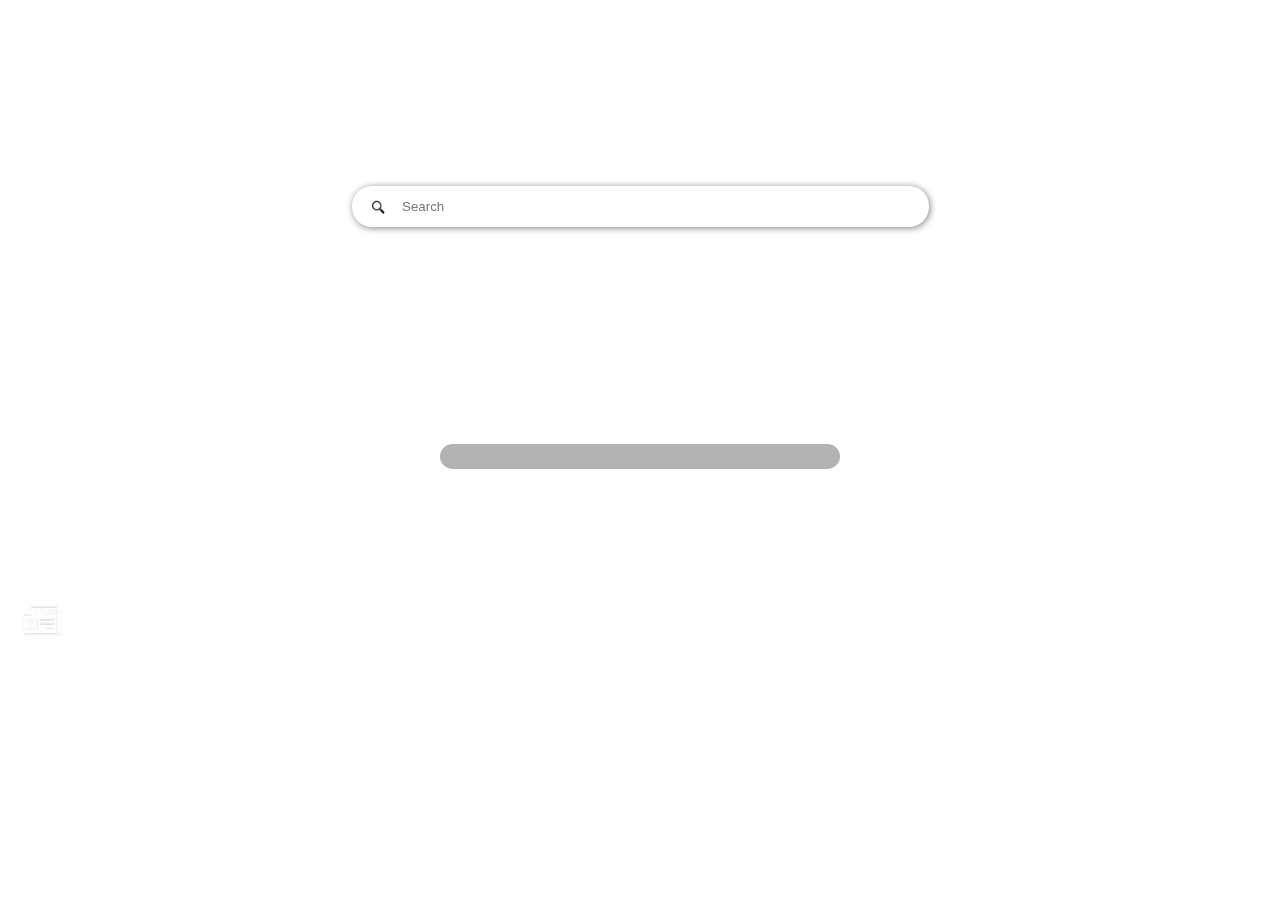
==== commit 1b43edcd: "Mod: tamanho icones ; Mod: fundo nameApp z-index ;  ADD: fundo no addLinkButton" ====
--- a/index.html
+++ b/index.html
@@ -58,6 +58,9 @@
 
         <div id="home-addLink">
             <img id="home-addLinkButton" src="./img/Add.png" onclick="home_addLink()">
+            
+            <div id="home-addLink-fundo">
+            </div>
         </div>
     </div>
 
--- a/css/menuGoogle.css
+++ b/css/menuGoogle.css
@@ -61,6 +61,7 @@
     display: flex;
     flex-direction: column;
     align-items: center;
+    margin-bottom: 5px;
 }
 
 
@@ -125,7 +126,7 @@
 }
 
 .icones-view img{
-    width: 30px;
+    width: 45px;
 }
 
 .icones-fundo {
--- a/css/menuMicro.css
+++ b/css/menuMicro.css
@@ -55,12 +55,13 @@
     display: flex;
     flex-direction: column;
     align-items: center;
+    margin-bottom: 5px;
 }
 
 .nameAppMicro{
     color: black;
     margin: 0;
-    margin-top: 6px;
+    margin-top: 0;
     width: 69px;
     text-align: center;
     border: none;
--- a/css/homeApp.css
+++ b/css/homeApp.css
@@ -73,8 +73,11 @@
 .nameApp:hover{
     width: 190px;
     transition: 100ms;
-    z-index: 2;
     background-color: var(--buttonCor);
+}
+
+.nameApp-form:hover{
+    z-index: 4;
 }
 
 .edit-app{                     /*  botãozinho de editar os apps */
@@ -110,19 +113,23 @@
     cursor: pointer;
 }
 
+.iconeFundo-branco img{
+    width: 30px;
+}
 
 #home-addLink{
-    width: 25px;
-    height: 25px;
-    display: flex;
-    align-items: center;
-    justify-content: center;
-    right: 5px;
-    bottom: 5px;
-    position: absolute;
+    position: relative;
+    height: 25px;
+    display: flex;
+    align-items: center;
+    justify-content: center;
+    position: absolute;
+    width: 400px;
+    border-radius: 32px;
 }
 
 #home-addLinkButton {
+    position: absolute;
     width: 20px;
     transition: 0.1s;
 }
@@ -132,7 +139,17 @@
     opacity: 0.8;
     width: 25px;
     transition: 0.1s;
+    z-index: 1;
 } 
+
+#home-addLink-fundo{
+    background: grey;
+    width: 400px;
+    height: 25px;
+    border-radius: 32px;
+    opacity: 0.6;
+    z-index: 0;
+}
 
 /* =============================================================
      🟡   Menu
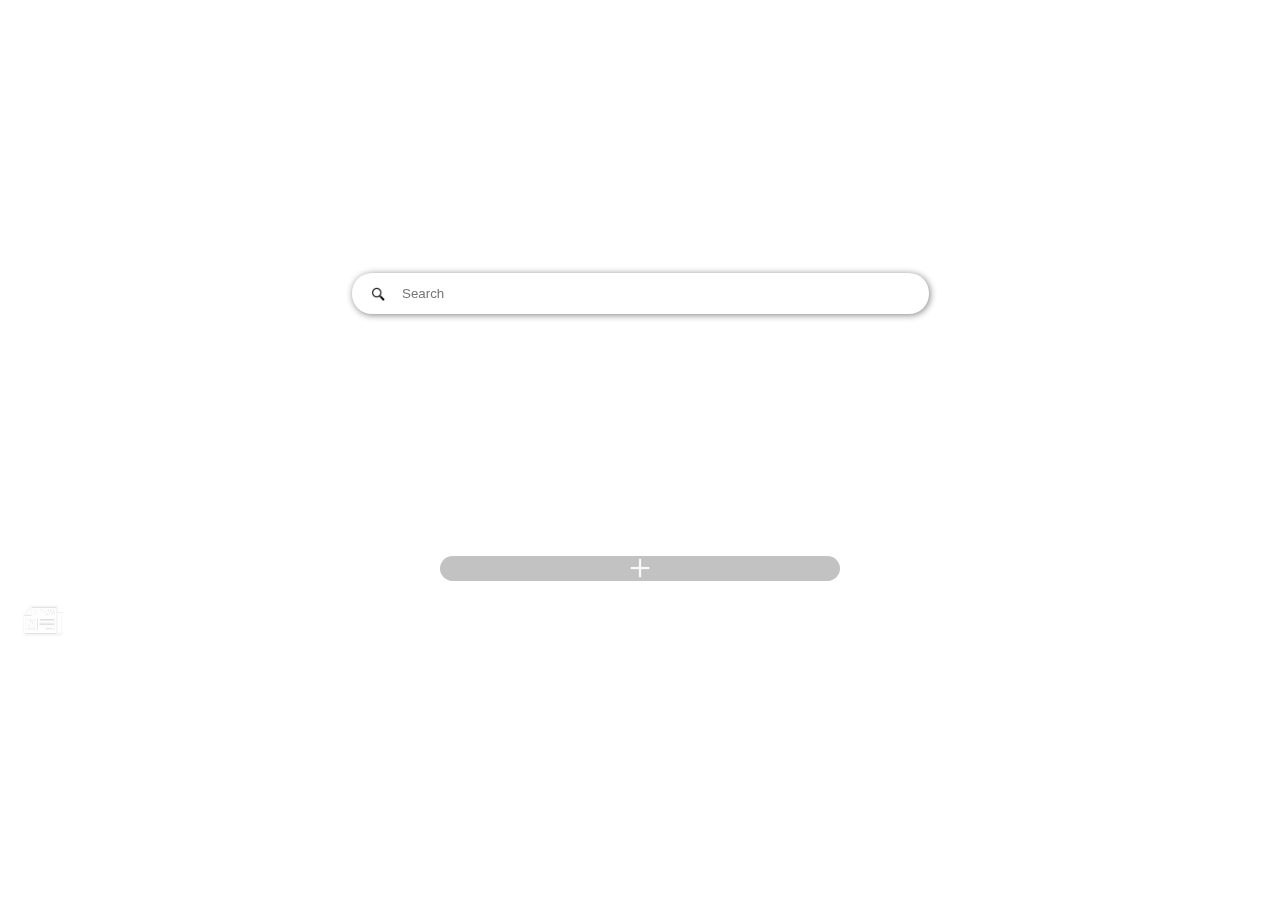
==== commit 74895f4e: "Correção: Limite de homeApps p/ 18 ; ADD: Relógio" ====
--- a/index.html
+++ b/index.html
@@ -36,10 +36,12 @@
     </div>
     
     <!--============================= Header / Principal ================================ -->
+
+    <!-- Relógio -->
+    <input type="text" id="rel" disabled="">
     
     <!-- Walcome / Frase-->
     <div class="head-frase">                    
-        <p>Welcome To Main House</p>
         <h1 id="h1-id" onclick="fraseEdit()">Dê mais um passo na direção certa!</h1>
     </div>
 
--- a/style.css
+++ b/style.css
@@ -2,7 +2,7 @@
       🟡  Variáveis de cor 
 ============================= */
 :root {
-    --textoCor: #161616; 
+    --textoCor: white; 
     --textoCor_hover: rgb(195, 255, 255);
     --textoCor_hover2: rgb(123, 168, 168);
     --buttonCor: #363636;
@@ -223,9 +223,27 @@
     width: 14px;
 }
 
-
-
-
-
-
-
+/* ========================================================= */
+                    /* Relógio */
+/* ========================================================= */
+
+#rel {
+    background: none;
+    border: none;
+    color: var(--textoCor);
+    text-align: center;
+    margin-top: 20px;
+    height: 65px;
+    width: 351px;
+    font-size: 60px;
+    margin-bottom: 50px;
+}
+
+
+
+/* ========================================================= */
+
+
+
+
+
--- a/css/homeApp.css
+++ b/css/homeApp.css
@@ -123,7 +123,6 @@
     display: flex;
     align-items: center;
     justify-content: center;
-    position: absolute;
     width: 400px;
     border-radius: 32px;
 }
@@ -132,22 +131,21 @@
     position: absolute;
     width: 20px;
     transition: 0.1s;
+    z-index: 1;
 }
 
 #home-addLinkButton:hover {
     cursor: pointer;
-    opacity: 0.8;
     width: 25px;
     transition: 0.1s;
-    z-index: 1;
 } 
 
 #home-addLink-fundo{
-    background: grey;
+    background: var(--buttonCor);
     width: 400px;
     height: 25px;
     border-radius: 32px;
-    opacity: 0.6;
+    opacity: 0.3;
     z-index: 0;
 }
 
